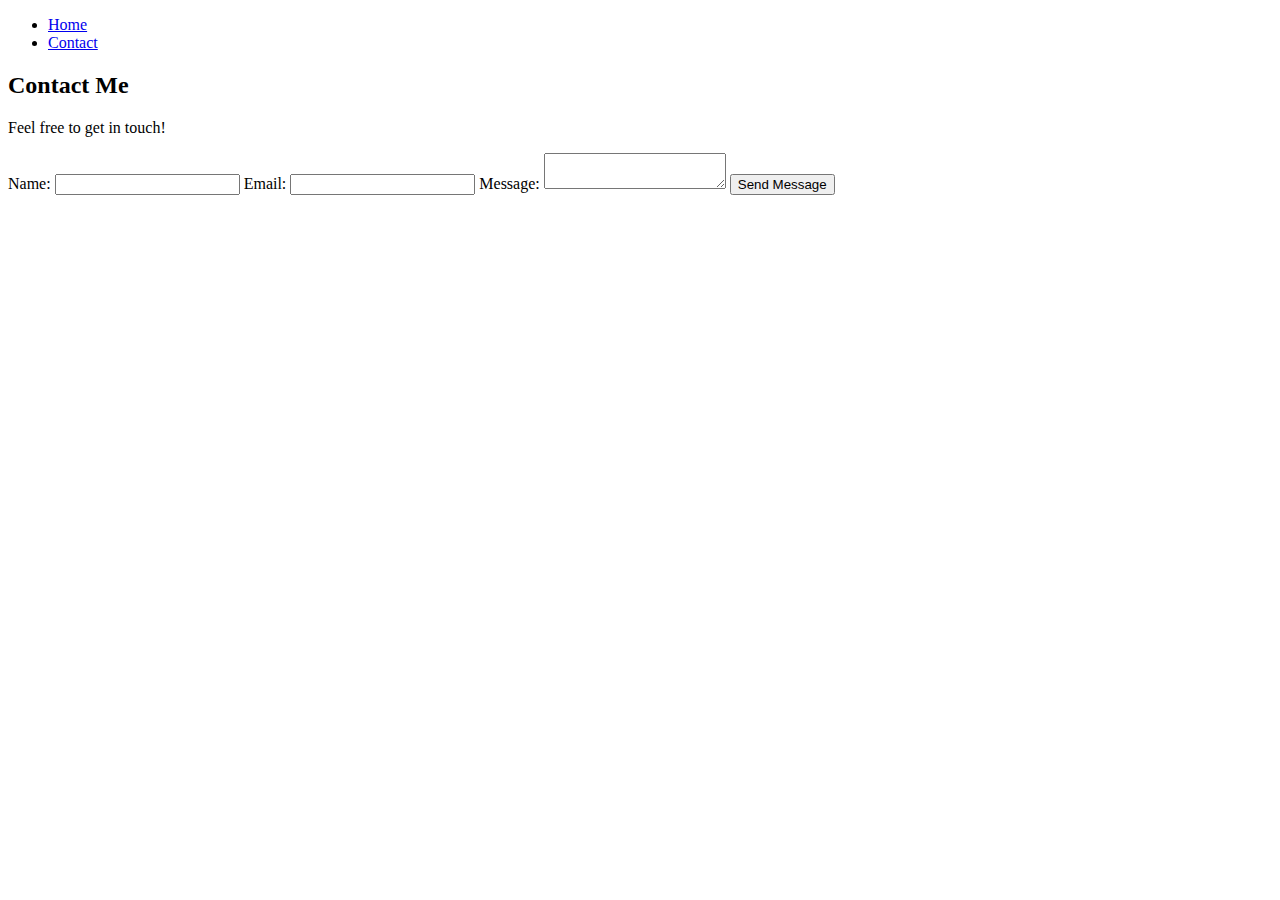
==== contact.html @ 2f6d43da "Add files via upload" ====
<!DOCTYPE html>
<html lang="en">
<head>
    <meta charset="UTF-8">
    <meta name="viewport" content="width=device-width, initial-scale=1.0">
    <link href="https://fonts.googleapis.com/css2?family=Days+One&family=Lobster&family=Work+Sans&display=swap" rel="stylesheet">
    <link rel="stylesheet" href="main.css">
    <title>Contact Me</title>
</head>
<body>
    <header>
        <nav>
            <ul>
                <li><a href="index.html">Home</a></li>
                <li><a href="contact.html">Contact</a></li>
            </ul>
        </nav>
    </header>
    <section class="contact-section">
        <h2>Contact Me</h2>
        <p>Feel free to get in touch!</p>
        <form action="#" method="post">
            <label for="name">Name:</label>
            <input type="text" id="name" name="name" required>
            <label for="email">Email:</label>
            <input type="email" id="email" name="email" required>
            <label for="message">Message:</label>
            <textarea id="message" name="message" required></textarea>
            <button type="submit">Send Message</button>
        </form>
    </section>
</body>
</html>
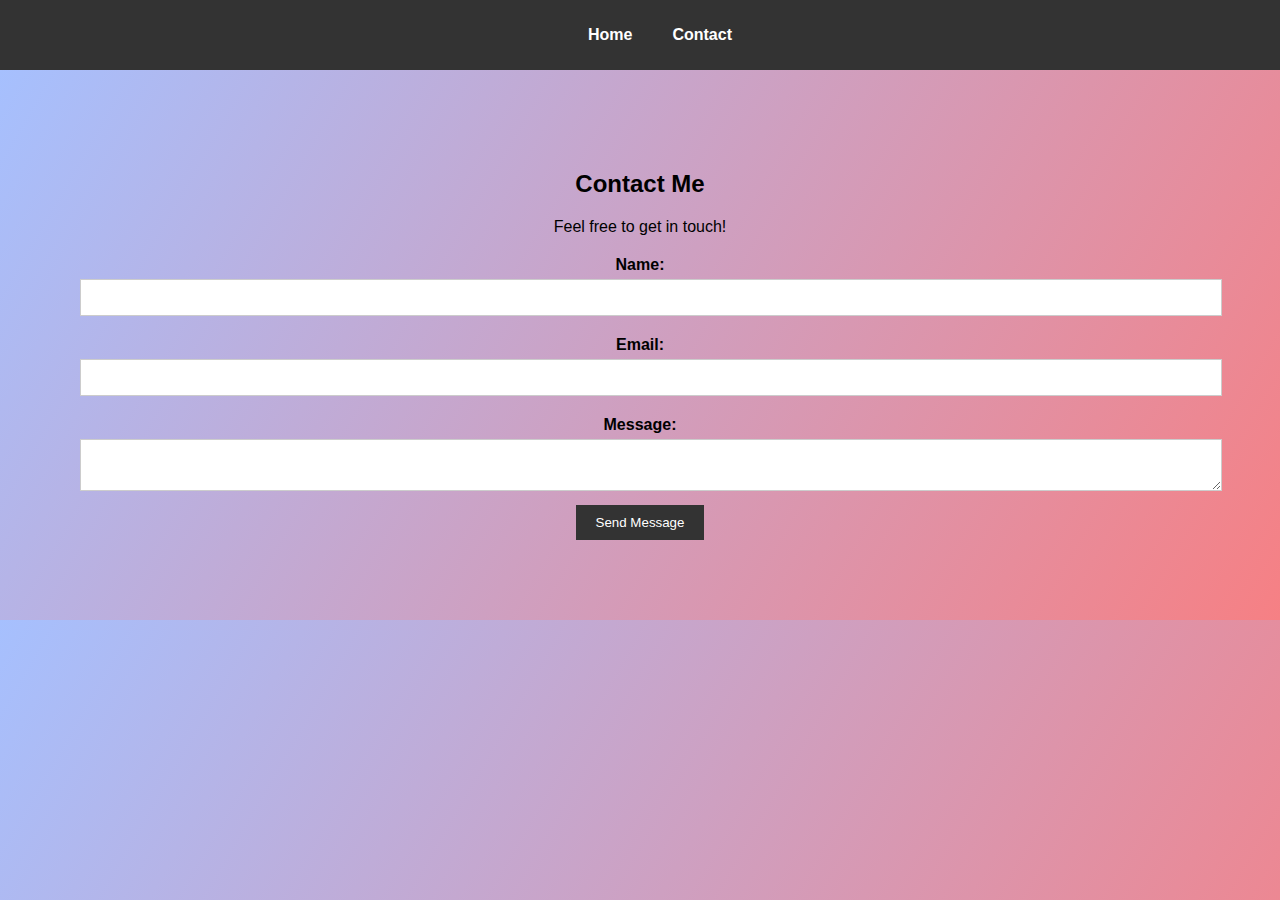
==== commit 6726f9b7: "Update contact.html" ====
--- a/contact.html
+++ b/contact.html
@@ -3,6 +3,7 @@
 <head>
     <meta charset="UTF-8">
     <meta name="viewport" content="width=device-width, initial-scale=1.0">
+    <meta name="description" content = "Contact Form For Web Project"
     <link href="https://fonts.googleapis.com/css2?family=Days+One&family=Lobster&family=Work+Sans&display=swap" rel="stylesheet">
     <link rel="stylesheet" href="main.css">
     <title>Contact Me</title>
--- a/main.css
+++ b/main.css
@@ -0,0 +1,117 @@
+body {
+    font-family: Arial, sans-serif;
+    margin: 0;
+    padding: 0;
+    background-color: #f2f2f2;
+    background-image: linear-gradient(120deg, #a6c0fe 0%, #f68084 100%);
+    
+}
+
+header {
+    background-color: #333;
+    color: #fff;
+    padding: 10px 0;
+}
+
+nav ul {
+    list-style: none;
+    display: flex;
+    justify-content: center;
+}
+
+nav li {
+    margin: 0 20px;
+}
+
+nav a {
+    text-decoration: none;
+    color: #fff;
+    font-weight: bold;
+}
+
+.home-section {
+    text-align: center;
+    padding: 40px;
+    background: linear-gradient(to bottom, #f2f2f2, #e0e0e0);
+    background-image: linear-gradient(120deg, #a6c0fe 0%, #f68084 100%);
+   
+}
+
+.home-image {
+    border-style: none;border-radius: 50%;margin: 0 auto;
+    display: block;max-width: 440px;
+}
+
+.contact-section {
+    padding: 40px;
+    background-color: #fff;
+    text-align: center;
+    background-image: linear-gradient(120deg, #a6c0fe 0%, #f68084 100%);
+}
+
+form label {
+    display: block;
+    margin-top: 20px;
+    font-weight: bold;
+}
+
+form input, form textarea {
+    width: 100%;
+    padding: 10px;
+    margin-top: 5px;
+    border: 1px solid #ccc;
+}
+
+form button {
+    padding: 10px 20px;
+    background-color: #333;
+    color: #fff;
+    border: none;
+    cursor: pointer;
+    margin-top: 10px;
+}
+
+.about-section {
+    padding: 40px;
+    background-color: #fff;
+    text-align: center;
+    background-image: linear-gradient(120deg, #a6c0fe 0%, #f68084 100%);
+}
+
+.about-content {
+    text-align: left;
+    display: flex;
+    flex-direction: column-reverse; /* Reverse order for mobile screens */
+    align-items: center;
+    border: 2px solid #333;
+    padding: 20px;
+}
+
+.profile-image {
+    max-width: 100%;
+    margin-top: 20px; 
+    float: left;
+    margin-right: 20px;
+}
+
+.about-text {
+    font-family: 'Cormorant Garamond', serif;
+    flex: 1;
+}
+
+footer{height: 90px;background-color: #1f2027; }
+ footer .container{ display: flex;align-items: center;height: 100%;}
+ .copyright{color: white; }
+
+/* Media Queries for responsiveness */
+
+@media screen and (min-width: 900px) {
+    .home-section, .contact-section {
+        padding: 80px;
+    }
+    
+    .home-image {
+        max-width: 50%;
+        margin: 20px auto; /* Center the image horizontally */
+    }
+}
